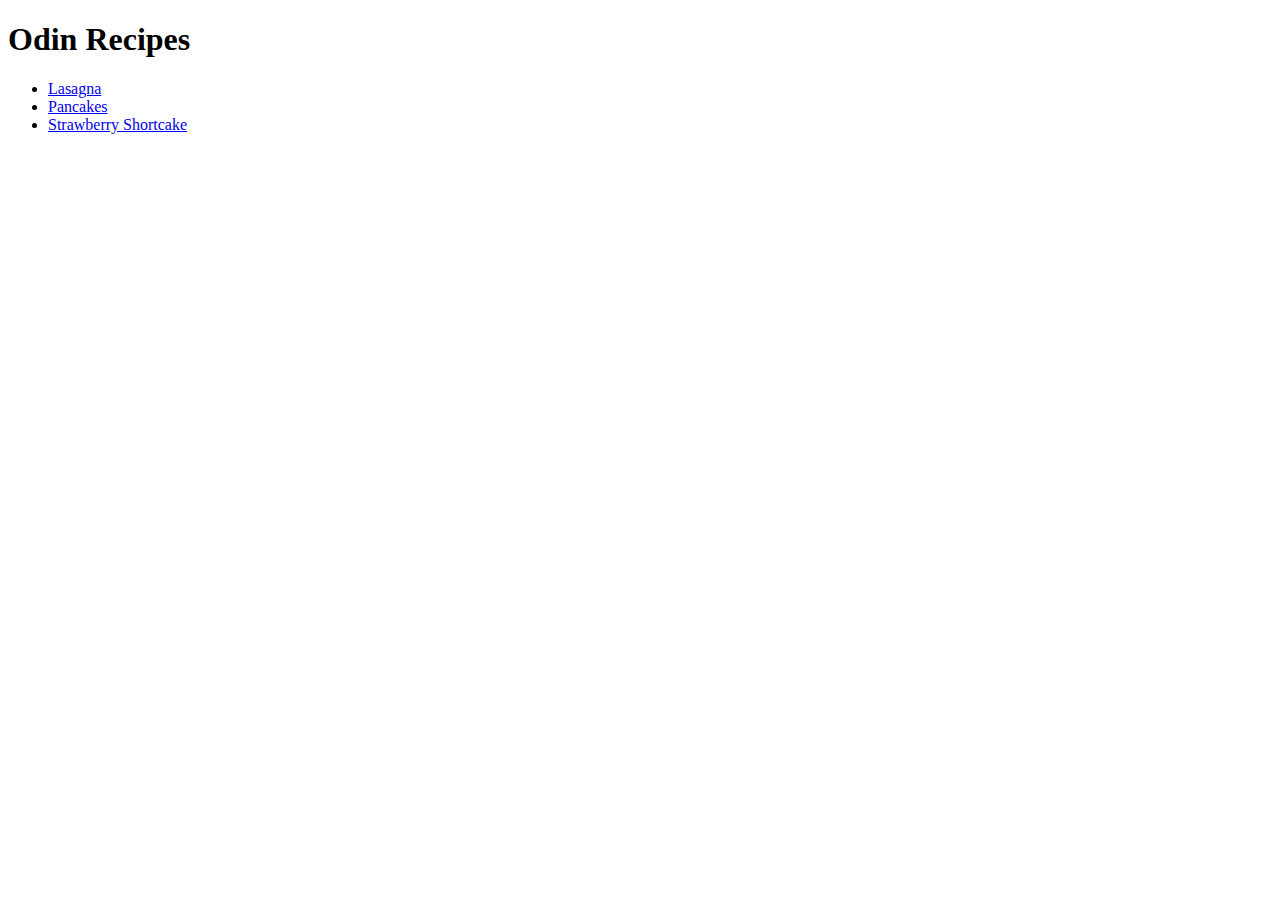
==== index.html @ c1fa1481 "Add index.html page with links to other recipe pages Create pages for each recipe with base details " ====
<!DOCTYPE html>
<html lang="en">
    <head>
        <meta charset="UTF-8">
        <title>Recipes</title>
    </head>

    <body>
        <h1>Odin Recipes</h1>
        <ul>
            <li><a href="recipes/lasagna.html">Lasagna</a></li>
            <li><a href="recipes/pancakes.html">Pancakes</a></li>
            <li><a href="recipes/strawberryshortcake.html">Strawberry Shortcake</a></li>
        </ul>
    </body>
</html>
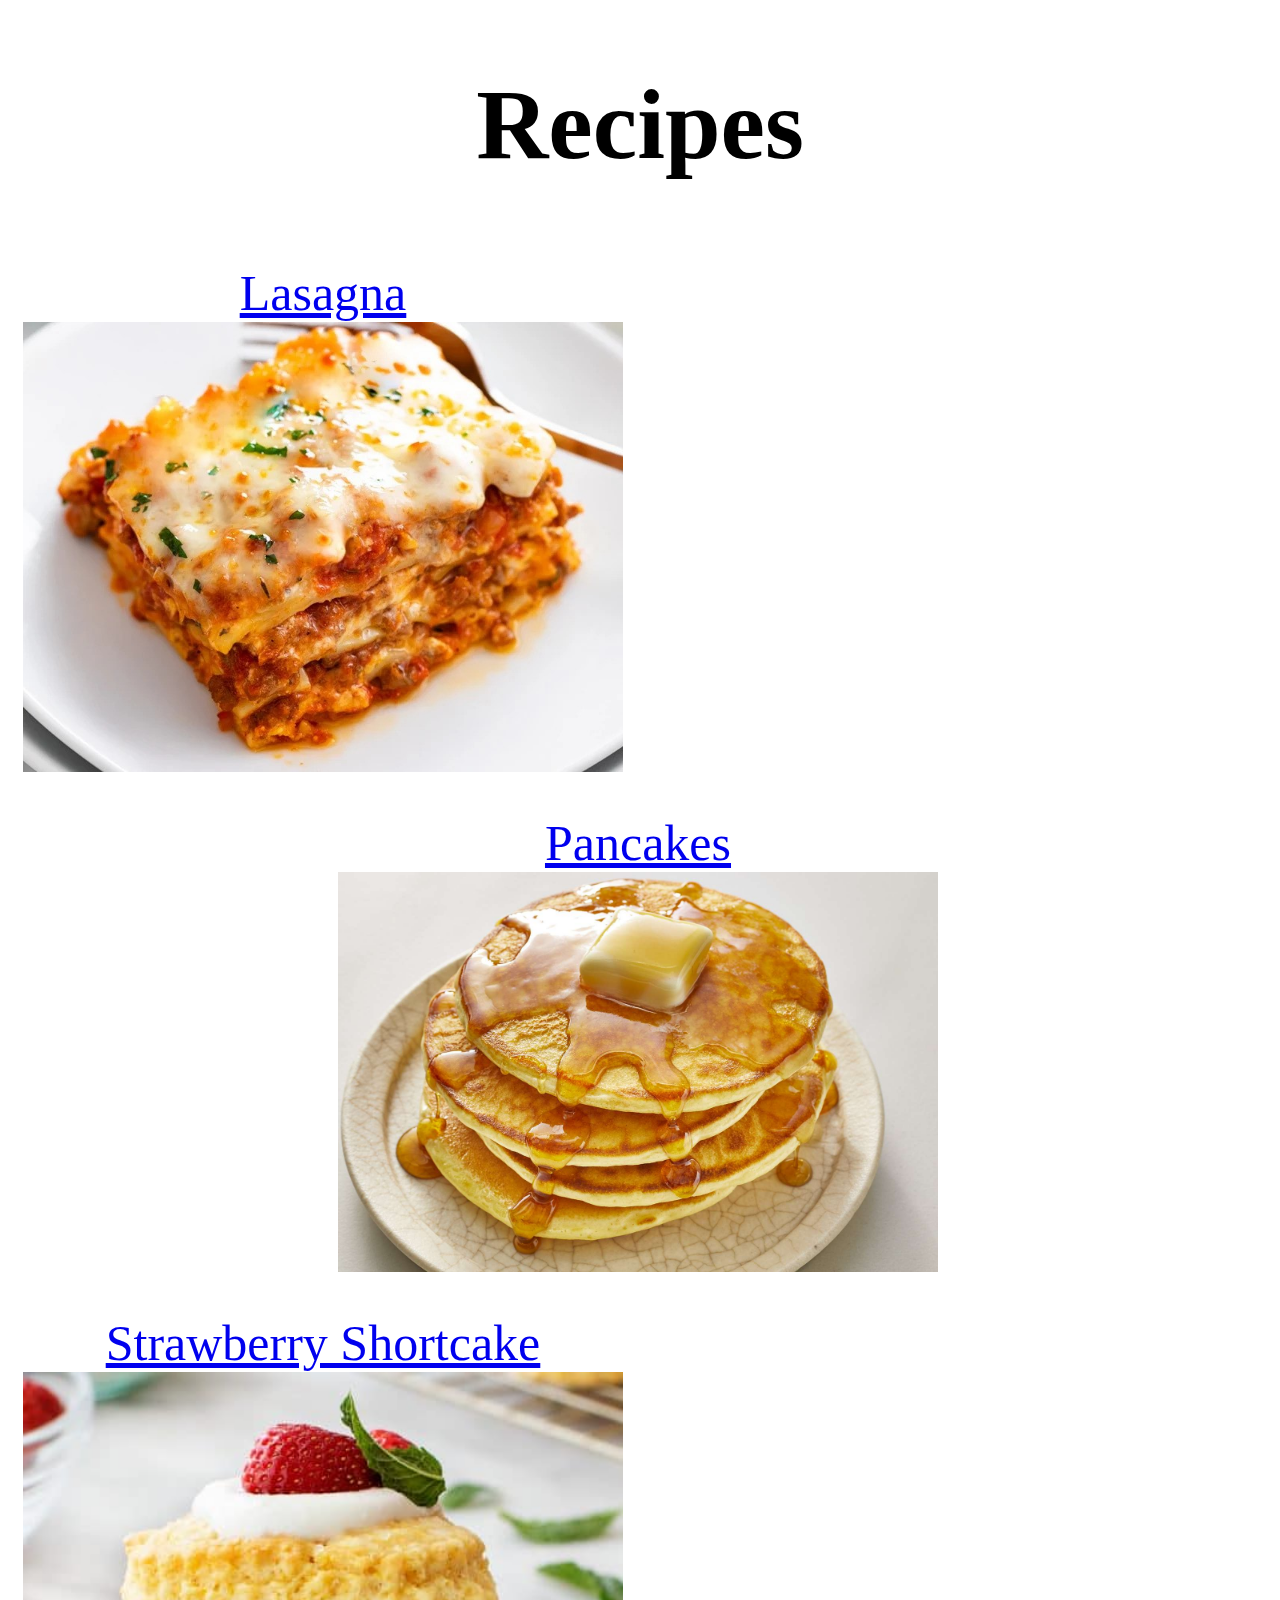
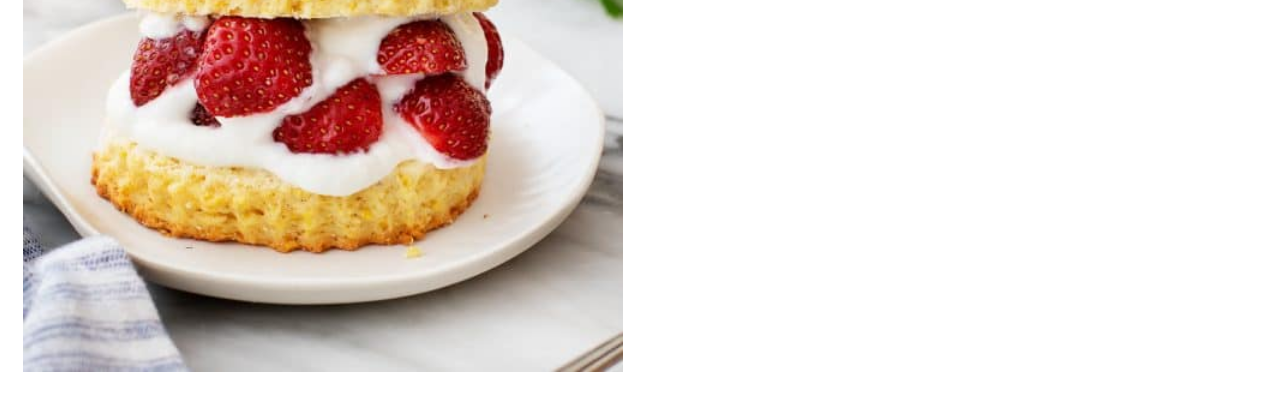
==== commit 713a5fb9: "Add css style for aligning recipes on index.html" ====
--- a/index.html
+++ b/index.html
@@ -3,14 +3,25 @@
     <head>
         <meta charset="UTF-8">
         <title>Recipes</title>
+        <link rel="stylesheet" href="style.css">
     </head>
 
     <body>
-        <h1>Odin Recipes</h1>
-        <ul>
-            <li><a href="recipes/lasagna.html">Lasagna</a></li>
-            <li><a href="recipes/pancakes.html">Pancakes</a></li>
-            <li><a href="recipes/strawberryshortcake.html">Strawberry Shortcake</a></li>
-        </ul>
+        <h1>Recipes</h1>
+        
+        <div class="firstRecipe">
+            <a id="thirdRecipeName" href="recipes/lasagna.html">Lasagna</a><br>
+            <img src="images/lasagna.jpg" alt="Lasagna picture" height="auto" width="600">
+        </div>
+
+        <div class="secondRecipe">
+            <a id="thirdRecipeName" href="recipes/pancakes.html">Pancakes</a><br>
+            <img src="images/pancakes.jpg" alt="Pancakes picture" height="auto" width="600">
+        </div>
+        
+        <div class="thirdRecipe">
+            <a id="thirdRecipeName" href="recipes/strawberryshortcake.html">Strawberry Shortcake</a><br>
+            <img src="images/strawberryshortcake.jpg" alt="Strawberry Shortcake picture" height="auto" width="600">    
+        </div>
     </body>
 </html>--- a/style.css
+++ b/style.css
@@ -0,0 +1,35 @@
+h1 {
+    font-weight: bold;
+    font-size: 100px;
+    font-family:'Times New Roman', Times, serif;
+    text-align: center;
+}
+
+.firstRecipe {
+    float: left;
+    margin: 15px 15px;
+    text-align: center;
+    font-size: 50px;
+    font-family:'Times New Roman', Times, serif
+}
+
+#firstRecipeName {
+    color: red;
+}
+
+.secondRecipe
+ {
+    float: left;
+    margin: 15px 330px;
+    text-align: center;
+    font-size: 50px;
+    font-family:'Times New Roman', Times, serif
+}
+
+.thirdRecipe {
+    float: left;
+    margin: 15px 15px;
+    text-align: center;
+    font-size: 50px;
+    font-family:'Times New Roman', Times, serif
+}
